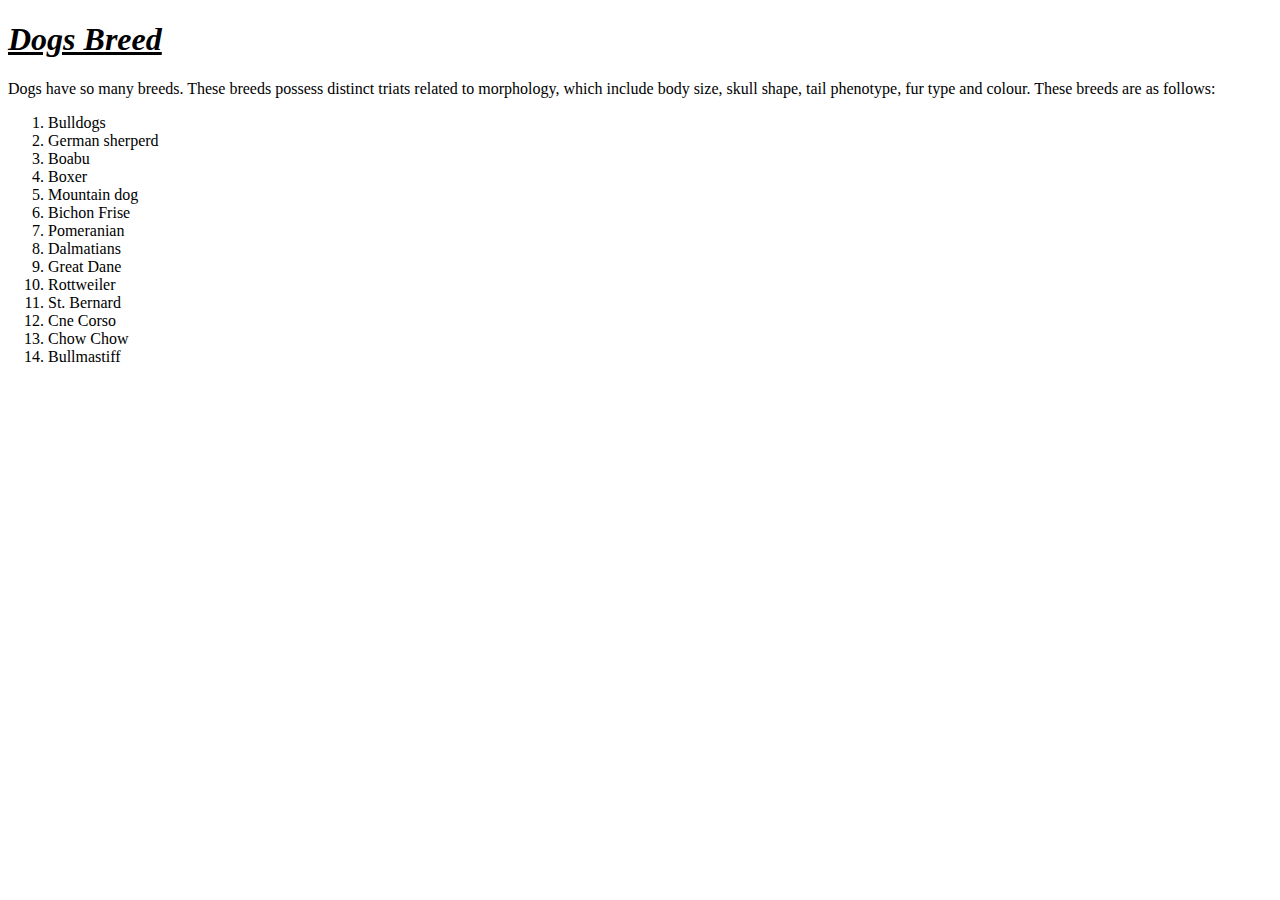
==== breed.html @ 4e3508f1 "mentioned breed" ====
<!doctype html>
<html lang="en">

<head>
    <title>Dog breed</title>
</head>

<body>
    <u><em><b><strong>
                    <h1>Dogs Breed</h1>
                </strong></b></em></u>
    <p> Dogs have so many breeds. These breeds possess distinct triats related to morphology, which include body size, skull shape, tail phenotype, fur type and colour. 
        These breeds are as follows:
        <ol>
            <li>Bulldogs</li>
            <li>German sherperd</li>
            <li>Boabu</li>
            <li>Boxer</li>
            <li>Mountain dog</li>
            <li>Bichon Frise</li>
            <li>Pomeranian</li>
            <li>Dalmatians</li>
            <li>Great Dane</li>
            <li>Rottweiler</li>
            <li>St. Bernard</li>
            <li>Cne Corso</li>
            <li>Chow Chow</li>
            <li>Bullmastiff</li>
        </ol>
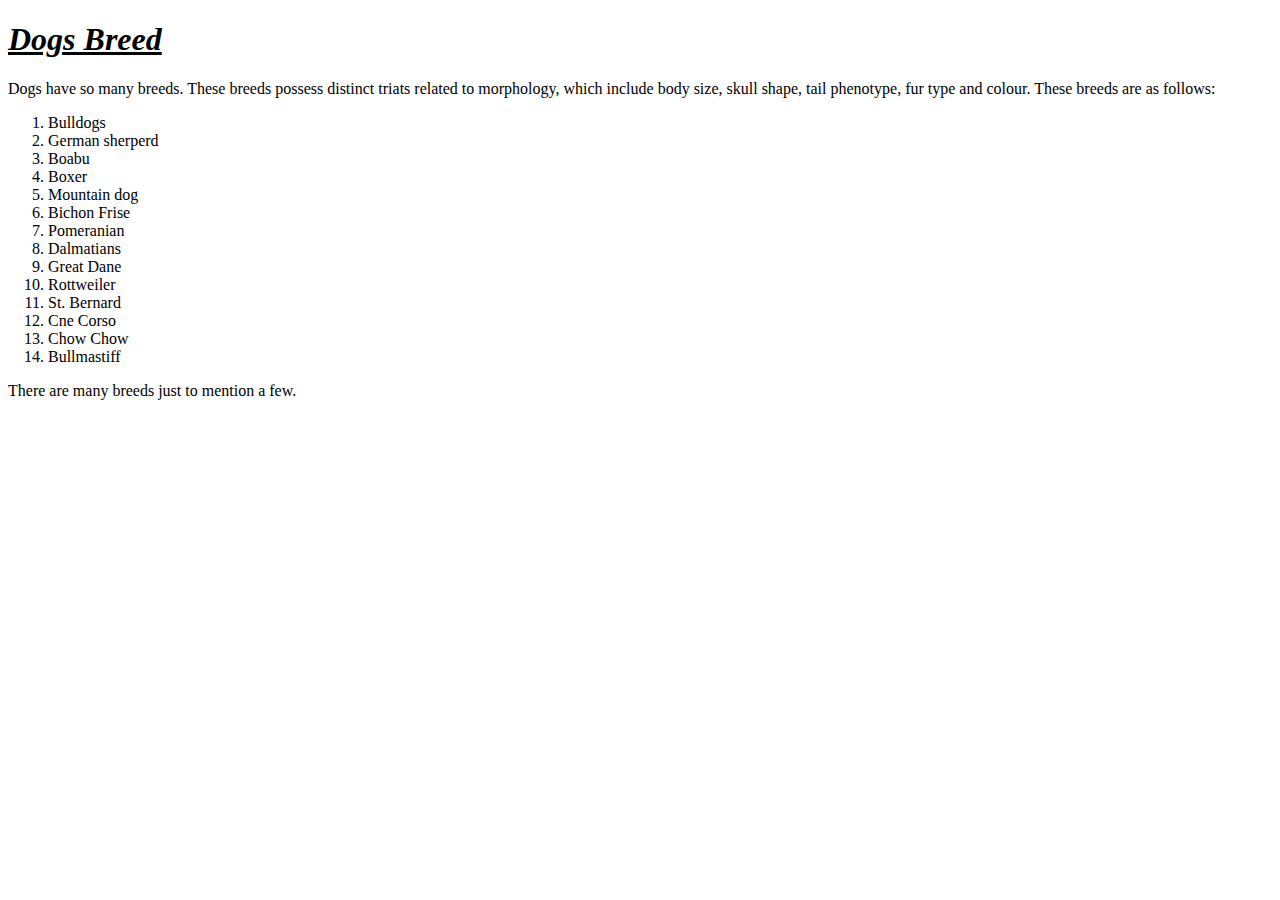
==== commit 0a20203f: "created a photo page" ====
--- a/breed.html
+++ b/breed.html
@@ -27,4 +27,5 @@
             <li>Chow Chow</li>
             <li>Bullmastiff</li>
         </ol>
-        +        There are many breeds just to mention a few.
+        <a href="www.photos.html.com" Click here to see photos of dogs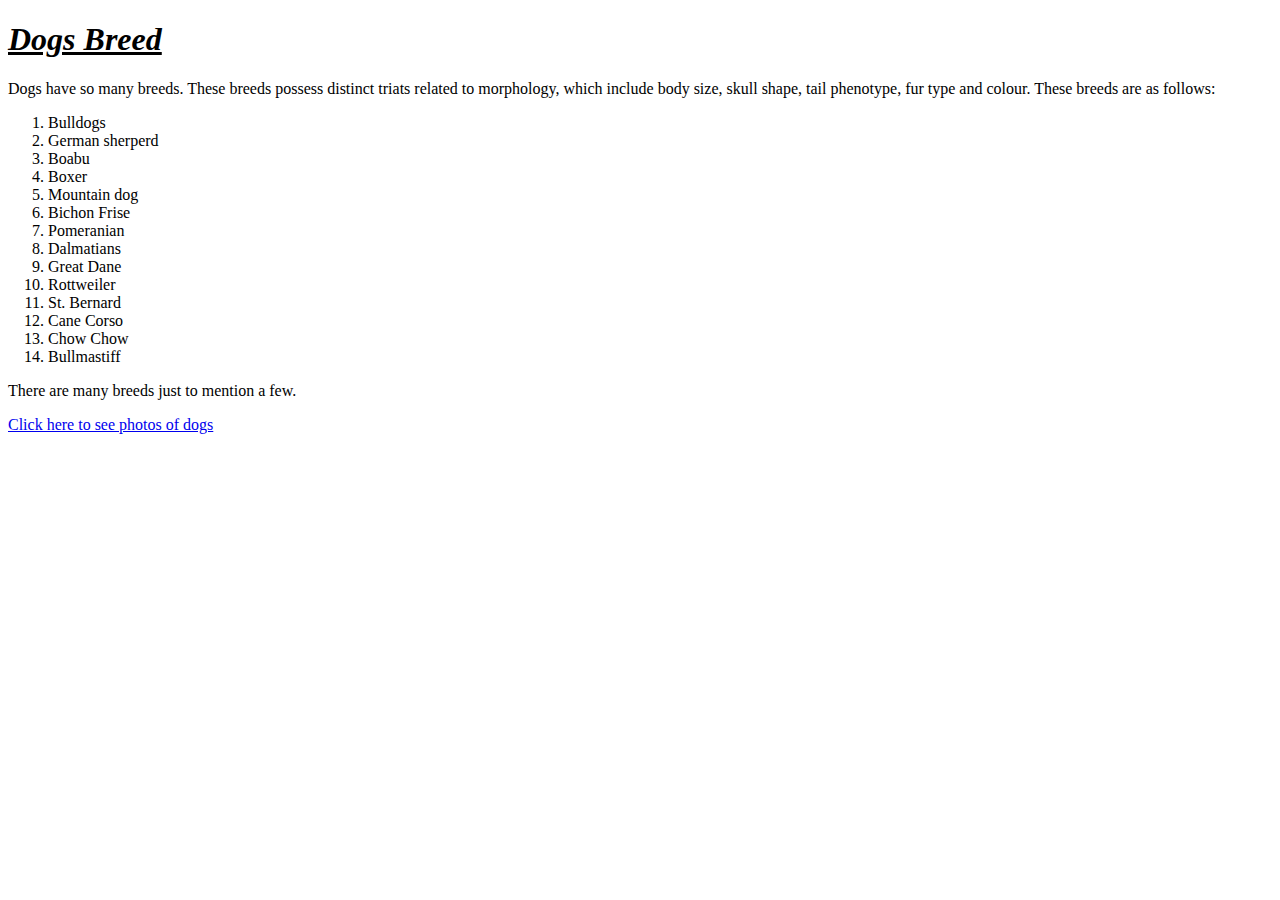
==== commit 97239e9c: "debugged pages" ====
--- a/breed.html
+++ b/breed.html
@@ -1,7 +1,10 @@
-<!doctype html>
+<!DOCTYPE html>
 <html lang="en">
 
 <head>
+    <meta charset="UTF-8">
+    <meta http-equiv="X-UA-Compatible" content="IE=edge">
+    <meta name="viewport" content="width=device-width, initial-scale=1.0">
     <title>Dog breed</title>
 </head>
 
@@ -9,23 +12,29 @@
     <u><em><b><strong>
                     <h1>Dogs Breed</h1>
                 </strong></b></em></u>
-    <p> Dogs have so many breeds. These breeds possess distinct triats related to morphology, which include body size, skull shape, tail phenotype, fur type and colour. 
+    <p> Dogs have so many breeds. These breeds possess distinct triats related to morphology, which include body size,
+        skull shape, tail phenotype, fur type and colour.
         These breeds are as follows:
-        <ol>
-            <li>Bulldogs</li>
-            <li>German sherperd</li>
-            <li>Boabu</li>
-            <li>Boxer</li>
-            <li>Mountain dog</li>
-            <li>Bichon Frise</li>
-            <li>Pomeranian</li>
-            <li>Dalmatians</li>
-            <li>Great Dane</li>
-            <li>Rottweiler</li>
-            <li>St. Bernard</li>
-            <li>Cne Corso</li>
-            <li>Chow Chow</li>
-            <li>Bullmastiff</li>
-        </ol>
-        There are many breeds just to mention a few.
-        <a href="www.photos.html.com" Click here to see photos of dogs+    <ol>
+        <li>Bulldogs</li>
+        <li>German sherperd</li>
+        <li>Boabu</li>
+        <li>Boxer</li>
+        <li>Mountain dog</li>
+        <li>Bichon Frise</li>
+        <li>Pomeranian</li>
+        <li>Dalmatians</li>
+        <li>Great Dane</li>
+        <li>Rottweiler</li>
+        <li>St. Bernard</li>
+        <li>Cane Corso</li>
+        <li>Chow Chow</li>
+        <li>Bullmastiff</li>
+    </ol>
+    There are many breeds just to mention a few.
+    </p>
+    <a href="/photos.html">   Click here to see photos of dogs  </a>
+
+</body>
+
+</html>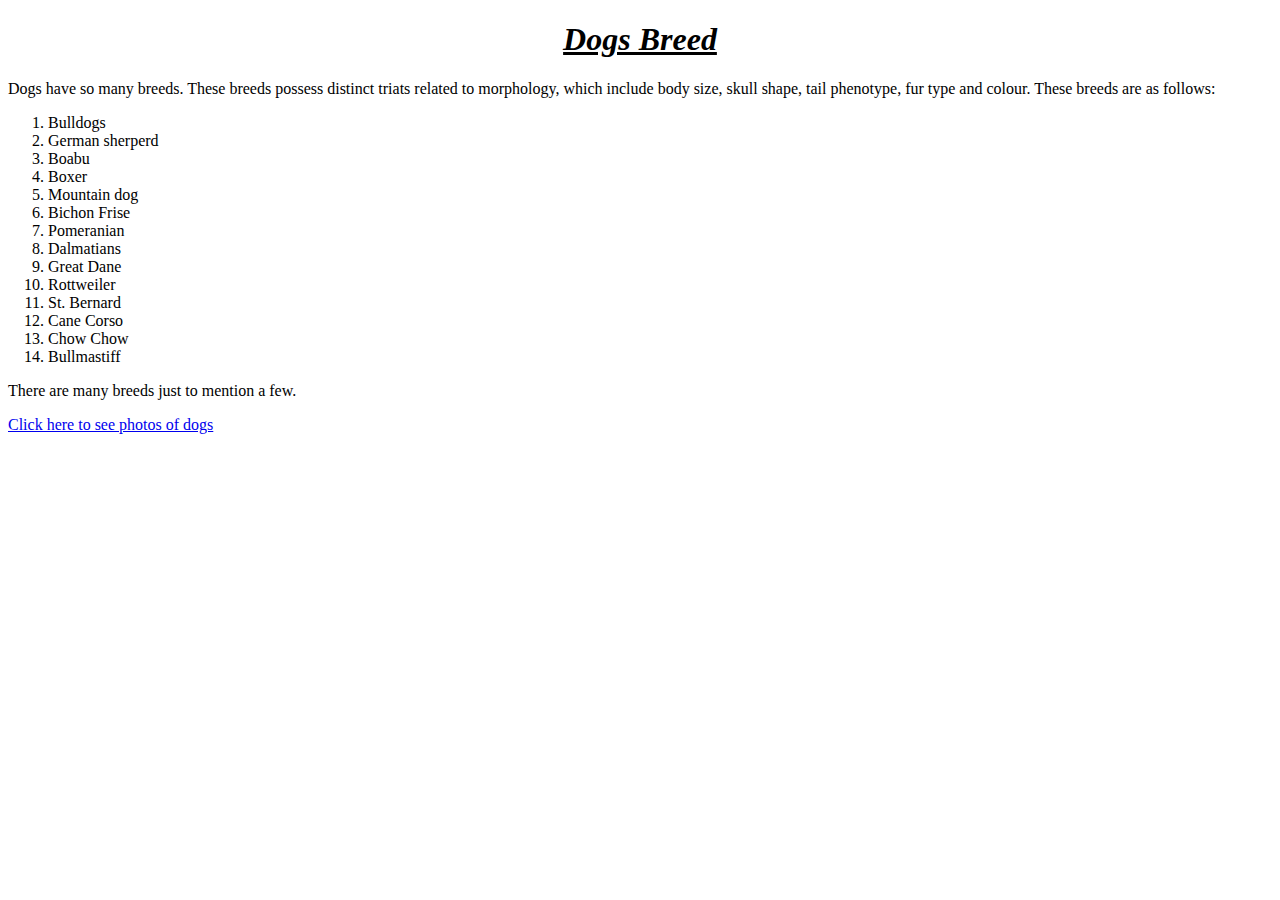
==== commit 4e66e7ce: "added css" ====
--- a/breed.html
+++ b/breed.html
@@ -5,6 +5,7 @@
     <meta charset="UTF-8">
     <meta http-equiv="X-UA-Compatible" content="IE=edge">
     <meta name="viewport" content="width=device-width, initial-scale=1.0">
+    <link href="css/style.css" rel="stylesheet" type="text/css">
     <title>Dog breed</title>
 </head>
 
@@ -33,7 +34,7 @@
     </ol>
     There are many breeds just to mention a few.
     </p>
-    <a href="/photos.html">   Click here to see photos of dogs  </a>
+    <a href="photos.html">   Click here to see photos of dogs  </a>
 
 </body>
 
--- a/css/style.css
+++ b/css/style.css
@@ -0,0 +1,11 @@
+h1 {
+    text-align: center;
+    color: black;
+    font-style: italic;
+    font-family: Impact;  
+}
+h2 {
+    text-align: left;
+    color: red;
+    font-style: oblique;
+}
